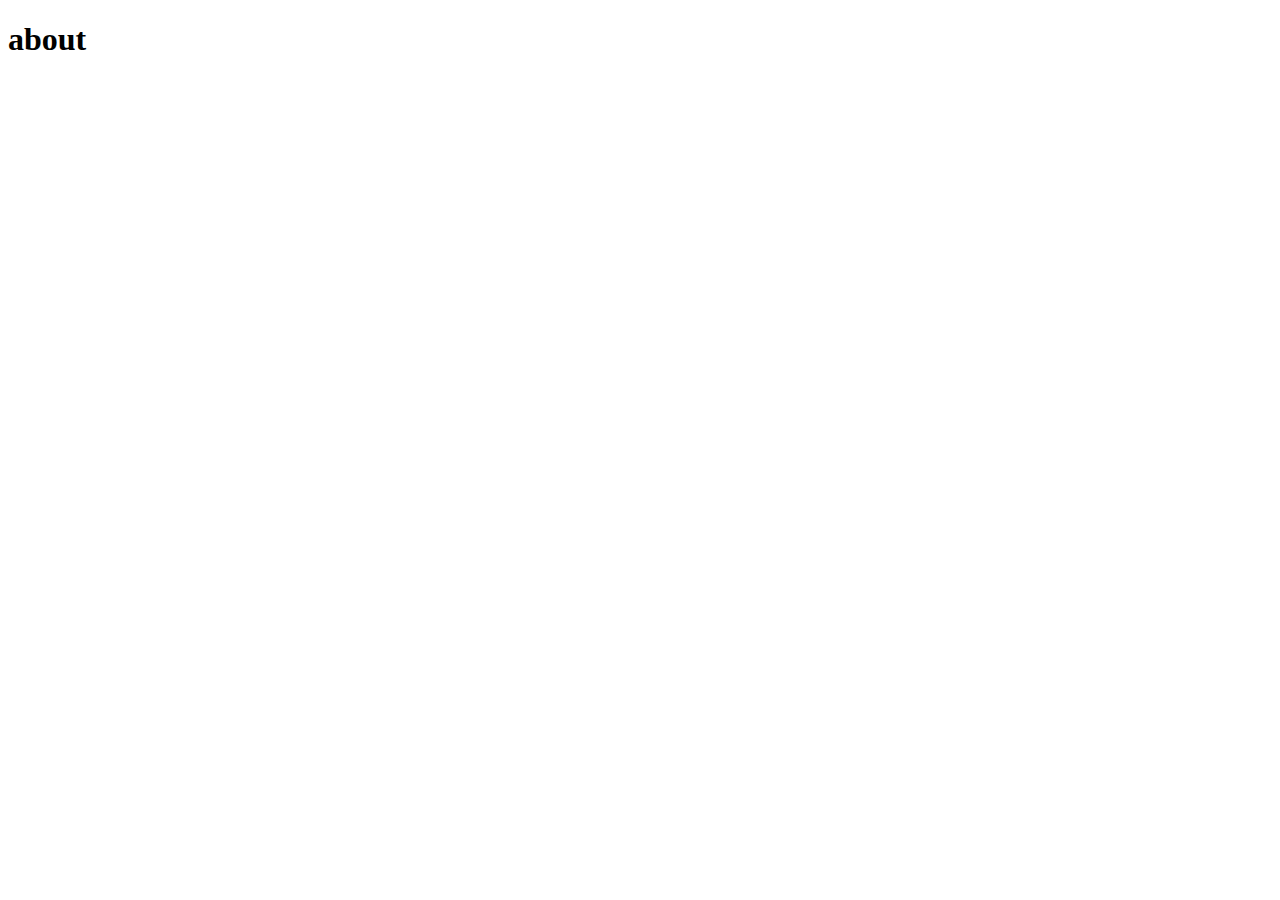
==== about.html @ 5c9fdf91 "cart,login" ====
<!DOCTYPE html>
<html lang="en">
<head>
    <meta charset="UTF-8">
    <meta name="viewport" content="width=device-width, initial-scale=1.0">
    <title>Document</title>
</head>
<body>
    <h1>about</h1>
</body>
</html>
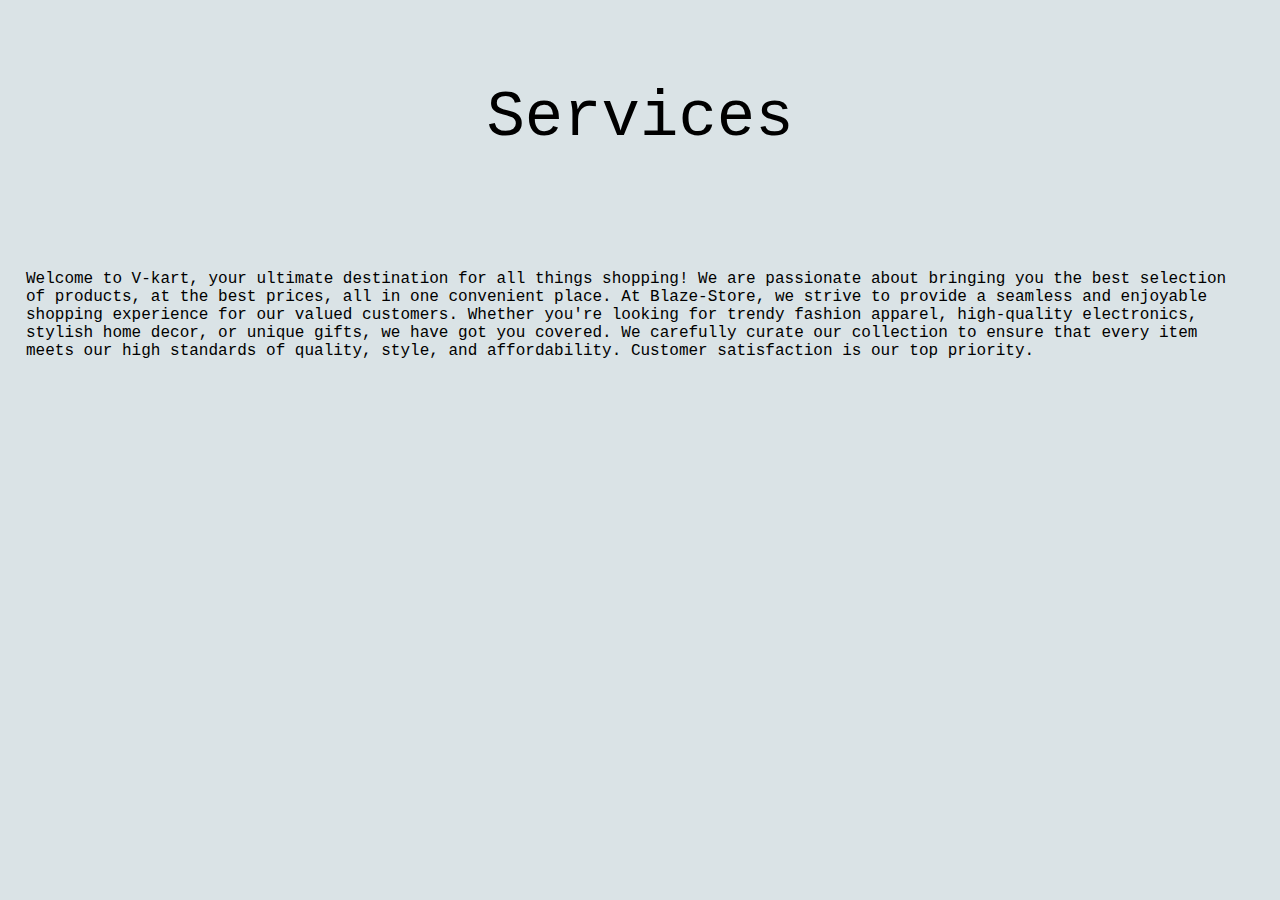
==== commit 6fb00a1b: "new update" ====
--- a/about.html
+++ b/about.html
@@ -3,9 +3,45 @@
 <head>
     <meta charset="UTF-8">
     <meta name="viewport" content="width=device-width, initial-scale=1.0">
-    <title>Document</title>
+    <title>Services</title>
+    <style>
+        .mx-auto{
+            padding: 2vh;
+            font-family: 'Courier New', Courier, monospace;
+            flex: auto;
+             
+        }
+        .heading{
+            text-align: center;
+            font-size: 4rem;
+        }
+        body{
+            background-color: rgb(218, 227, 230);
+        }
+
+    </style>
 </head>
 <body>
-    <h1>about</h1>
+     
+    <section id="services" >
+        <div class="text-center">
+        <p class="text-center mx-auto heading">Services</p>
+        </div>
+        <div class="mx-auto">
+         <p  >
+             Welcome to V-kart, your ultimate destination for all things shopping!
+             We are passionate about bringing you the best selection of products,
+             at the best prices, all in one convenient place.
+             At  Blaze-Store, we strive to provide a seamless and enjoyable shopping experience for our
+             valued customers. Whether you're looking for trendy fashion apparel,
+             high-quality electronics, stylish home decor, or unique gifts, we have got you covered.
+             We carefully curate our collection to ensure that every item meets our high standards of
+             quality, style, and affordability.
+             Customer satisfaction is our top priority. 
+         </p>
+        </div>
+
+     </section>
+   
 </body>
 </html>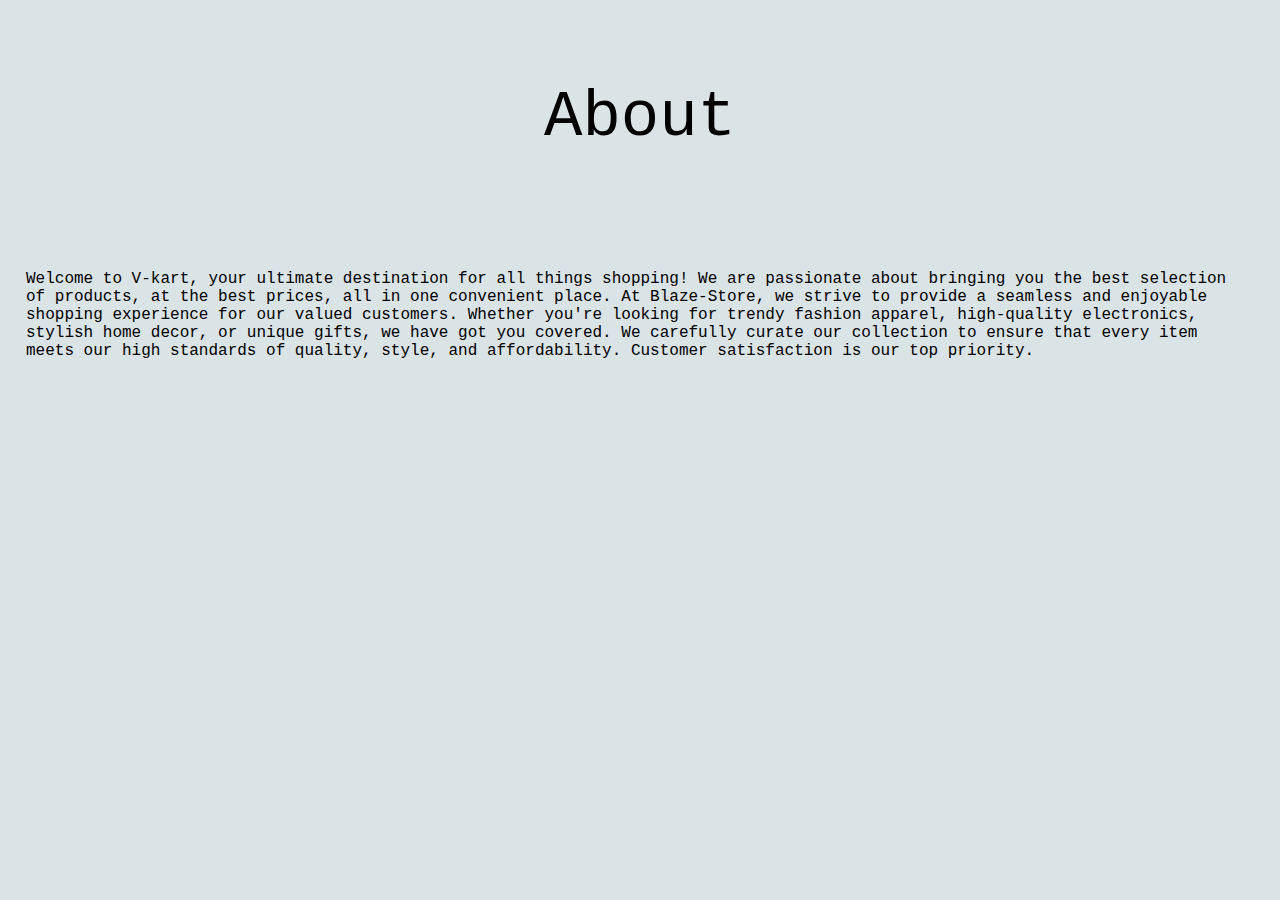
==== commit 86a1d628: "file updation" ====
--- a/about.html
+++ b/about.html
@@ -3,7 +3,7 @@
 <head>
     <meta charset="UTF-8">
     <meta name="viewport" content="width=device-width, initial-scale=1.0">
-    <title>Services</title>
+    <title>About</title>
     <style>
         .mx-auto{
             padding: 2vh;
@@ -25,7 +25,7 @@
      
     <section id="services" >
         <div class="text-center">
-        <p class="text-center mx-auto heading">Services</p>
+        <p class="text-center mx-auto heading">About</p>
         </div>
         <div class="mx-auto">
          <p  >
